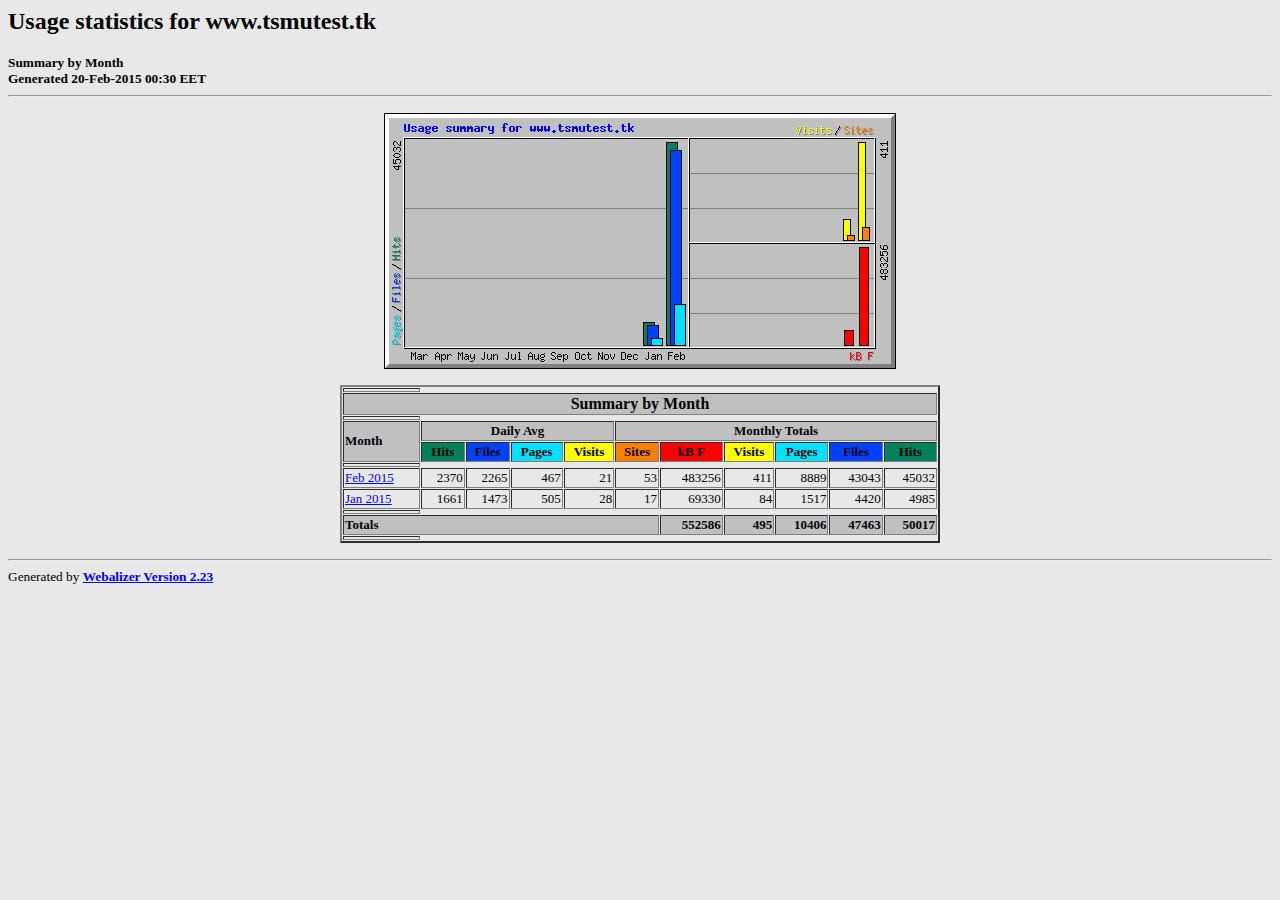
==== stats/index.html @ 5d7d47b9 "new theme" ====
<!DOCTYPE HTML PUBLIC "-//W3C//DTD HTML 4.0 Transitional//EN">

<!-- Generated by The Webalizer  Ver. 2.23-08 -->
<!--                                          -->
<!-- Copyright 1997-2013  Bradford L. Barrett -->
<!--                                          -->
<!-- Distributed under the GNU GPL  Version 2 -->
<!--        Full text may be found at:        -->
<!--         http://www.webalizer.org         -->
<!--                                          -->
<!--  Give the power back to the programmers  -->
<!--   Support the Free Software Foundation   -->
<!--           (http://www.fsf.org)           -->
<!--                                          -->
<!-- *** Generated: 20-Feb-2015 00:30 EET *** -->

<HTML lang="en">
<HEAD>
 <TITLE>Usage statistics for www.tsmutest.tk - Summary by Month</TITLE>
</HEAD>

<BODY BGCOLOR="#E8E8E8" TEXT="#000000" LINK="#0000FF" VLINK="#FF0000">
<H2>Usage statistics for www.tsmutest.tk</H2>
<SMALL><STRONG>
Summary by Month<BR>
Generated 20-Feb-2015 00:30 EET<BR>
</STRONG></SMALL>
<CENTER>
<HR>
<P>
<IMG SRC="usage.png" ALT="Usage summary for www.tsmutest.tk" HEIGHT=256 WIDTH=512><P>
<TABLE WIDTH=600 BORDER=2 CELLSPACING=1 CELLPADDING=1>
<TR><TH HEIGHT=4></TH></TR>
<TR><TH COLSPAN=11 BGCOLOR="#C0C0C0" ALIGN=center>Summary by Month</TH></TR>
<TR><TH HEIGHT=4></TH></TR>
<TR><TH ALIGN=left ROWSPAN=2 BGCOLOR="#C0C0C0"><FONT SIZE="-1">Month</FONT></TH>
<TH ALIGN=center COLSPAN=4 BGCOLOR="#C0C0C0"><FONT SIZE="-1">Daily Avg</FONT></TH>
<TH ALIGN=center COLSPAN=6 BGCOLOR="#C0C0C0"><FONT SIZE="-1">Monthly Totals</FONT></TH></TR>
<TR><TH ALIGN=center BGCOLOR="#00805c"><FONT SIZE="-1">Hits</FONT></TH>
<TH ALIGN=center BGCOLOR="#0040ff"><FONT SIZE="-1">Files</FONT></TH>
<TH ALIGN=center BGCOLOR="#00e0ff"><FONT SIZE="-1">Pages</FONT></TH>
<TH ALIGN=center BGCOLOR="#ffff00"><FONT SIZE="-1">Visits</FONT></TH>
<TH ALIGN=center BGCOLOR="#ff8000"><FONT SIZE="-1">Sites</FONT></TH>
<TH ALIGN=center BGCOLOR="#ff0000"><FONT SIZE="-1">kB F</FONT></TH>
<TH ALIGN=center BGCOLOR="#ffff00"><FONT SIZE="-1">Visits</FONT></TH>
<TH ALIGN=center BGCOLOR="#00e0ff"><FONT SIZE="-1">Pages</FONT></TH>
<TH ALIGN=center BGCOLOR="#0040ff"><FONT SIZE="-1">Files</FONT></TH>
<TH ALIGN=center BGCOLOR="#00805c"><FONT SIZE="-1">Hits</FONT></TH></TR>
<TR><TH HEIGHT=4></TH></TR>
<TR><TD NOWRAP><A HREF="usage_201502.html"><FONT SIZE="-1">Feb 2015</FONT></A></TD>
<TD ALIGN=right><FONT SIZE="-1">2370</FONT></TD>
<TD ALIGN=right><FONT SIZE="-1">2265</FONT></TD>
<TD ALIGN=right><FONT SIZE="-1">467</FONT></TD>
<TD ALIGN=right><FONT SIZE="-1">21</FONT></TD>
<TD ALIGN=right><FONT SIZE="-1">53</FONT></TD>
<TD ALIGN=right><FONT SIZE="-1">483256</FONT></TD>
<TD ALIGN=right><FONT SIZE="-1">411</FONT></TD>
<TD ALIGN=right><FONT SIZE="-1">8889</FONT></TD>
<TD ALIGN=right><FONT SIZE="-1">43043</FONT></TD>
<TD ALIGN=right><FONT SIZE="-1">45032</FONT></TD></TR>
<TR><TD NOWRAP><A HREF="usage_201501.html"><FONT SIZE="-1">Jan 2015</FONT></A></TD>
<TD ALIGN=right><FONT SIZE="-1">1661</FONT></TD>
<TD ALIGN=right><FONT SIZE="-1">1473</FONT></TD>
<TD ALIGN=right><FONT SIZE="-1">505</FONT></TD>
<TD ALIGN=right><FONT SIZE="-1">28</FONT></TD>
<TD ALIGN=right><FONT SIZE="-1">17</FONT></TD>
<TD ALIGN=right><FONT SIZE="-1">69330</FONT></TD>
<TD ALIGN=right><FONT SIZE="-1">84</FONT></TD>
<TD ALIGN=right><FONT SIZE="-1">1517</FONT></TD>
<TD ALIGN=right><FONT SIZE="-1">4420</FONT></TD>
<TD ALIGN=right><FONT SIZE="-1">4985</FONT></TD></TR>
<TR><TH HEIGHT=4></TH></TR>
<TR><TH BGCOLOR="#C0C0C0" COLSPAN=6 ALIGN=left><FONT SIZE="-1">Totals</FONT></TH>
<TH BGCOLOR="#C0C0C0" ALIGN=right><FONT SIZE="-1">552586</FONT></TH>
<TH BGCOLOR="#C0C0C0" ALIGN=right><FONT SIZE="-1">495</FONT></TH>
<TH BGCOLOR="#C0C0C0" ALIGN=right><FONT SIZE="-1">10406</FONT></TH>
<TH BGCOLOR="#C0C0C0" ALIGN=right><FONT SIZE="-1">47463</FONT></TH>
<TH BGCOLOR="#C0C0C0" ALIGN=right><FONT SIZE="-1">50017</FONT></TH></TR>
<TR><TH HEIGHT=4></TH></TR>
</TABLE>
</CENTER>
<P>
<HR>
<TABLE WIDTH="100%" CELLPADDING=0 CELLSPACING=0 BORDER=0>
<TR>
<TD ALIGN=left VALIGN=top>
<SMALL>Generated by
<A HREF="http://www.webalizer.org/"><STRONG>Webalizer Version 2.23</STRONG></A>
</SMALL>
</TD>
</TR>
</TABLE>

<!-- Webalizer Version 2.23-08 (Mod: 26-Aug-2013) -->

</BODY>
</HTML>
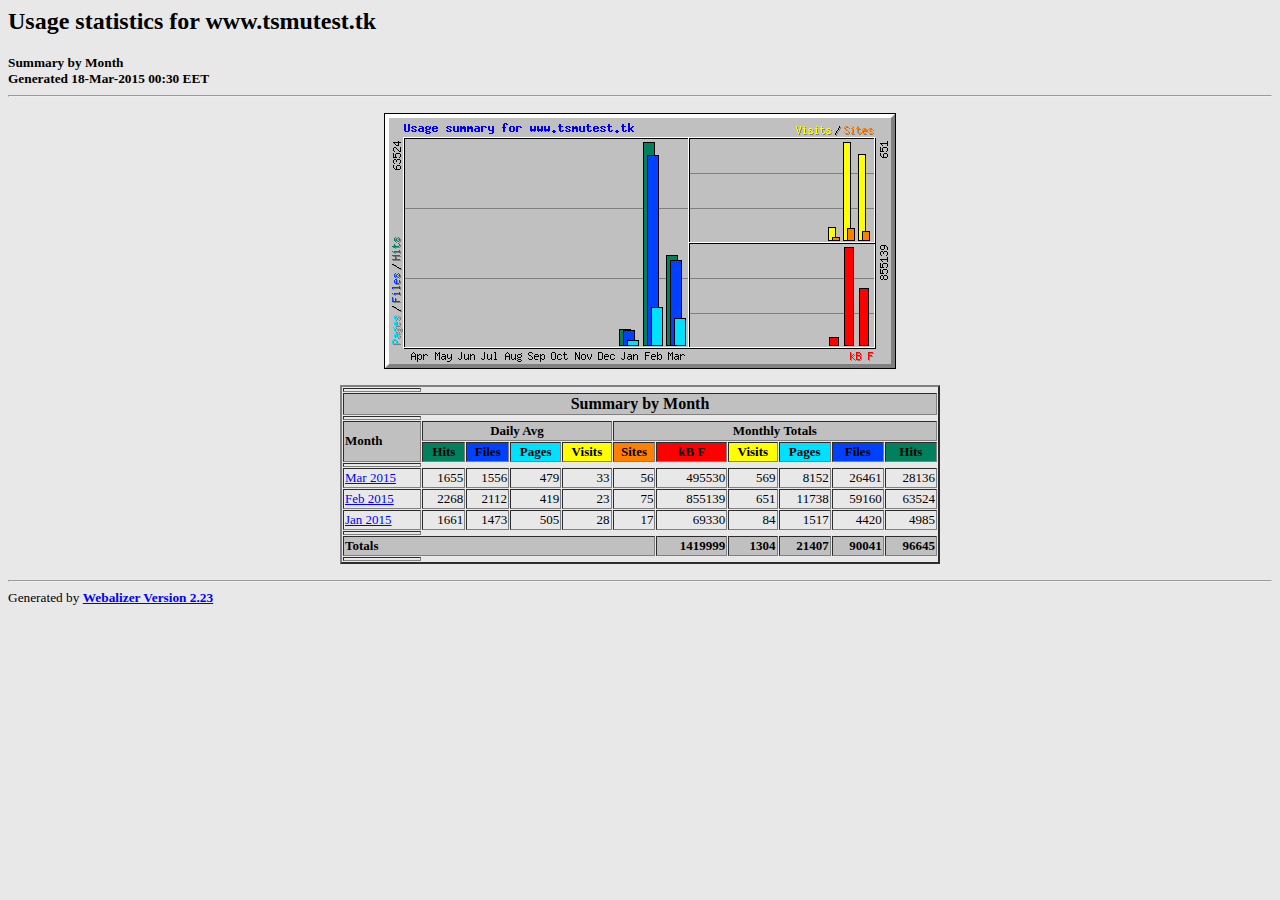
==== commit 593248c3: "footer, flags" ====
--- a/stats/index.html
+++ b/stats/index.html
@@ -12,7 +12,7 @@
 <!--   Support the Free Software Foundation   -->
 <!--           (http://www.fsf.org)           -->
 <!--                                          -->
-<!-- *** Generated: 20-Feb-2015 00:30 EET *** -->
+<!-- *** Generated: 18-Mar-2015 00:30 EET *** -->
 
 <HTML lang="en">
 <HEAD>
@@ -23,7 +23,7 @@
 <H2>Usage statistics for www.tsmutest.tk</H2>
 <SMALL><STRONG>
 Summary by Month<BR>
-Generated 20-Feb-2015 00:30 EET<BR>
+Generated 18-Mar-2015 00:30 EET<BR>
 </STRONG></SMALL>
 <CENTER>
 <HR>
@@ -47,17 +47,28 @@
 <TH ALIGN=center BGCOLOR="#0040ff"><FONT SIZE="-1">Files</FONT></TH>
 <TH ALIGN=center BGCOLOR="#00805c"><FONT SIZE="-1">Hits</FONT></TH></TR>
 <TR><TH HEIGHT=4></TH></TR>
+<TR><TD NOWRAP><A HREF="usage_201503.html"><FONT SIZE="-1">Mar 2015</FONT></A></TD>
+<TD ALIGN=right><FONT SIZE="-1">1655</FONT></TD>
+<TD ALIGN=right><FONT SIZE="-1">1556</FONT></TD>
+<TD ALIGN=right><FONT SIZE="-1">479</FONT></TD>
+<TD ALIGN=right><FONT SIZE="-1">33</FONT></TD>
+<TD ALIGN=right><FONT SIZE="-1">56</FONT></TD>
+<TD ALIGN=right><FONT SIZE="-1">495530</FONT></TD>
+<TD ALIGN=right><FONT SIZE="-1">569</FONT></TD>
+<TD ALIGN=right><FONT SIZE="-1">8152</FONT></TD>
+<TD ALIGN=right><FONT SIZE="-1">26461</FONT></TD>
+<TD ALIGN=right><FONT SIZE="-1">28136</FONT></TD></TR>
 <TR><TD NOWRAP><A HREF="usage_201502.html"><FONT SIZE="-1">Feb 2015</FONT></A></TD>
-<TD ALIGN=right><FONT SIZE="-1">2370</FONT></TD>
-<TD ALIGN=right><FONT SIZE="-1">2265</FONT></TD>
-<TD ALIGN=right><FONT SIZE="-1">467</FONT></TD>
-<TD ALIGN=right><FONT SIZE="-1">21</FONT></TD>
-<TD ALIGN=right><FONT SIZE="-1">53</FONT></TD>
-<TD ALIGN=right><FONT SIZE="-1">483256</FONT></TD>
-<TD ALIGN=right><FONT SIZE="-1">411</FONT></TD>
-<TD ALIGN=right><FONT SIZE="-1">8889</FONT></TD>
-<TD ALIGN=right><FONT SIZE="-1">43043</FONT></TD>
-<TD ALIGN=right><FONT SIZE="-1">45032</FONT></TD></TR>
+<TD ALIGN=right><FONT SIZE="-1">2268</FONT></TD>
+<TD ALIGN=right><FONT SIZE="-1">2112</FONT></TD>
+<TD ALIGN=right><FONT SIZE="-1">419</FONT></TD>
+<TD ALIGN=right><FONT SIZE="-1">23</FONT></TD>
+<TD ALIGN=right><FONT SIZE="-1">75</FONT></TD>
+<TD ALIGN=right><FONT SIZE="-1">855139</FONT></TD>
+<TD ALIGN=right><FONT SIZE="-1">651</FONT></TD>
+<TD ALIGN=right><FONT SIZE="-1">11738</FONT></TD>
+<TD ALIGN=right><FONT SIZE="-1">59160</FONT></TD>
+<TD ALIGN=right><FONT SIZE="-1">63524</FONT></TD></TR>
 <TR><TD NOWRAP><A HREF="usage_201501.html"><FONT SIZE="-1">Jan 2015</FONT></A></TD>
 <TD ALIGN=right><FONT SIZE="-1">1661</FONT></TD>
 <TD ALIGN=right><FONT SIZE="-1">1473</FONT></TD>
@@ -71,11 +82,11 @@
 <TD ALIGN=right><FONT SIZE="-1">4985</FONT></TD></TR>
 <TR><TH HEIGHT=4></TH></TR>
 <TR><TH BGCOLOR="#C0C0C0" COLSPAN=6 ALIGN=left><FONT SIZE="-1">Totals</FONT></TH>
-<TH BGCOLOR="#C0C0C0" ALIGN=right><FONT SIZE="-1">552586</FONT></TH>
-<TH BGCOLOR="#C0C0C0" ALIGN=right><FONT SIZE="-1">495</FONT></TH>
-<TH BGCOLOR="#C0C0C0" ALIGN=right><FONT SIZE="-1">10406</FONT></TH>
-<TH BGCOLOR="#C0C0C0" ALIGN=right><FONT SIZE="-1">47463</FONT></TH>
-<TH BGCOLOR="#C0C0C0" ALIGN=right><FONT SIZE="-1">50017</FONT></TH></TR>
+<TH BGCOLOR="#C0C0C0" ALIGN=right><FONT SIZE="-1">1419999</FONT></TH>
+<TH BGCOLOR="#C0C0C0" ALIGN=right><FONT SIZE="-1">1304</FONT></TH>
+<TH BGCOLOR="#C0C0C0" ALIGN=right><FONT SIZE="-1">21407</FONT></TH>
+<TH BGCOLOR="#C0C0C0" ALIGN=right><FONT SIZE="-1">90041</FONT></TH>
+<TH BGCOLOR="#C0C0C0" ALIGN=right><FONT SIZE="-1">96645</FONT></TH></TR>
 <TR><TH HEIGHT=4></TH></TR>
 </TABLE>
 </CENTER>
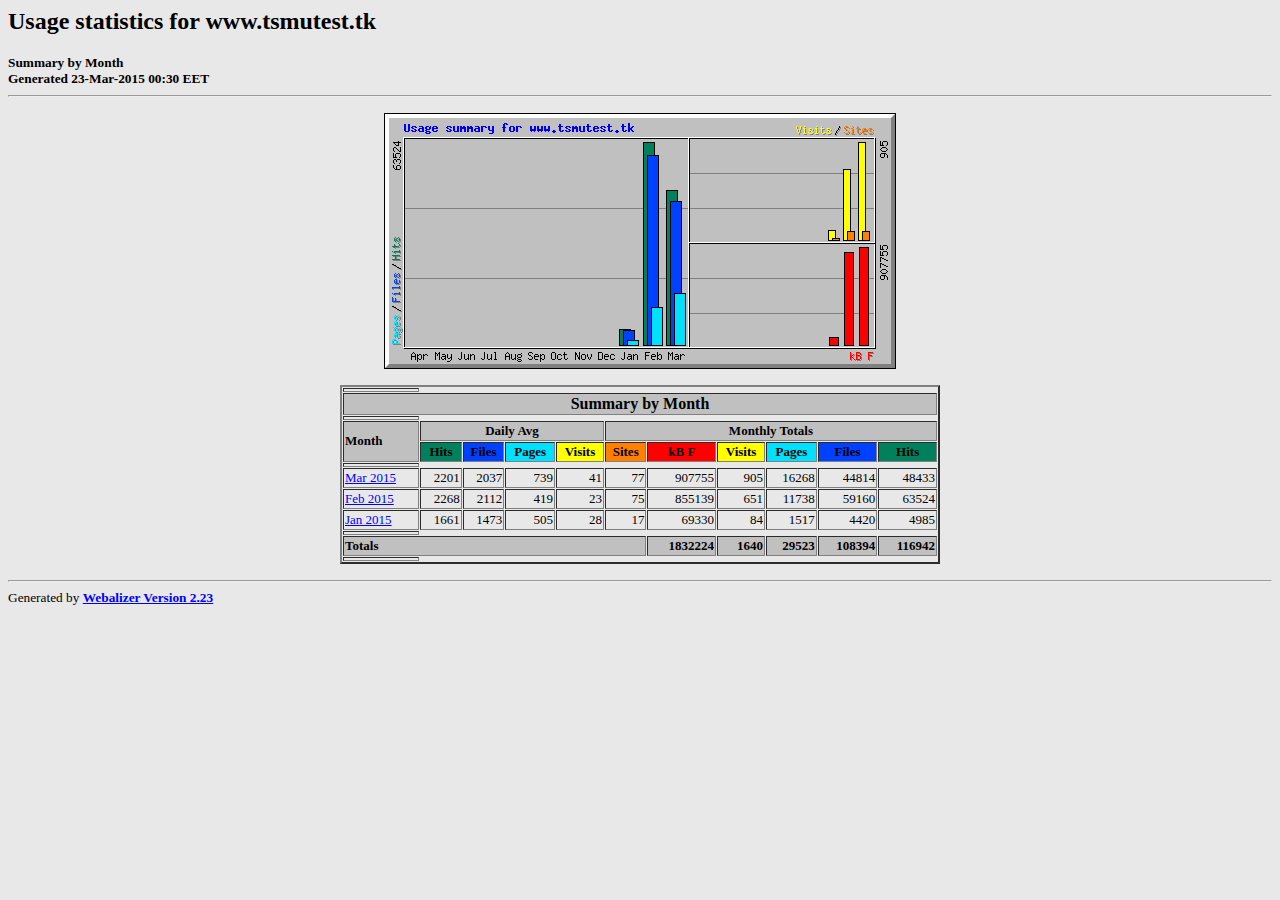
==== commit e4ab2b48: "language flags added" ====
--- a/stats/index.html
+++ b/stats/index.html
@@ -12,7 +12,7 @@
 <!--   Support the Free Software Foundation   -->
 <!--           (http://www.fsf.org)           -->
 <!--                                          -->
-<!-- *** Generated: 18-Mar-2015 00:30 EET *** -->
+<!-- *** Generated: 23-Mar-2015 00:30 EET *** -->
 
 <HTML lang="en">
 <HEAD>
@@ -23,7 +23,7 @@
 <H2>Usage statistics for www.tsmutest.tk</H2>
 <SMALL><STRONG>
 Summary by Month<BR>
-Generated 18-Mar-2015 00:30 EET<BR>
+Generated 23-Mar-2015 00:30 EET<BR>
 </STRONG></SMALL>
 <CENTER>
 <HR>
@@ -48,16 +48,16 @@
 <TH ALIGN=center BGCOLOR="#00805c"><FONT SIZE="-1">Hits</FONT></TH></TR>
 <TR><TH HEIGHT=4></TH></TR>
 <TR><TD NOWRAP><A HREF="usage_201503.html"><FONT SIZE="-1">Mar 2015</FONT></A></TD>
-<TD ALIGN=right><FONT SIZE="-1">1655</FONT></TD>
-<TD ALIGN=right><FONT SIZE="-1">1556</FONT></TD>
-<TD ALIGN=right><FONT SIZE="-1">479</FONT></TD>
-<TD ALIGN=right><FONT SIZE="-1">33</FONT></TD>
-<TD ALIGN=right><FONT SIZE="-1">56</FONT></TD>
-<TD ALIGN=right><FONT SIZE="-1">495530</FONT></TD>
-<TD ALIGN=right><FONT SIZE="-1">569</FONT></TD>
-<TD ALIGN=right><FONT SIZE="-1">8152</FONT></TD>
-<TD ALIGN=right><FONT SIZE="-1">26461</FONT></TD>
-<TD ALIGN=right><FONT SIZE="-1">28136</FONT></TD></TR>
+<TD ALIGN=right><FONT SIZE="-1">2201</FONT></TD>
+<TD ALIGN=right><FONT SIZE="-1">2037</FONT></TD>
+<TD ALIGN=right><FONT SIZE="-1">739</FONT></TD>
+<TD ALIGN=right><FONT SIZE="-1">41</FONT></TD>
+<TD ALIGN=right><FONT SIZE="-1">77</FONT></TD>
+<TD ALIGN=right><FONT SIZE="-1">907755</FONT></TD>
+<TD ALIGN=right><FONT SIZE="-1">905</FONT></TD>
+<TD ALIGN=right><FONT SIZE="-1">16268</FONT></TD>
+<TD ALIGN=right><FONT SIZE="-1">44814</FONT></TD>
+<TD ALIGN=right><FONT SIZE="-1">48433</FONT></TD></TR>
 <TR><TD NOWRAP><A HREF="usage_201502.html"><FONT SIZE="-1">Feb 2015</FONT></A></TD>
 <TD ALIGN=right><FONT SIZE="-1">2268</FONT></TD>
 <TD ALIGN=right><FONT SIZE="-1">2112</FONT></TD>
@@ -82,11 +82,11 @@
 <TD ALIGN=right><FONT SIZE="-1">4985</FONT></TD></TR>
 <TR><TH HEIGHT=4></TH></TR>
 <TR><TH BGCOLOR="#C0C0C0" COLSPAN=6 ALIGN=left><FONT SIZE="-1">Totals</FONT></TH>
-<TH BGCOLOR="#C0C0C0" ALIGN=right><FONT SIZE="-1">1419999</FONT></TH>
-<TH BGCOLOR="#C0C0C0" ALIGN=right><FONT SIZE="-1">1304</FONT></TH>
-<TH BGCOLOR="#C0C0C0" ALIGN=right><FONT SIZE="-1">21407</FONT></TH>
-<TH BGCOLOR="#C0C0C0" ALIGN=right><FONT SIZE="-1">90041</FONT></TH>
-<TH BGCOLOR="#C0C0C0" ALIGN=right><FONT SIZE="-1">96645</FONT></TH></TR>
+<TH BGCOLOR="#C0C0C0" ALIGN=right><FONT SIZE="-1">1832224</FONT></TH>
+<TH BGCOLOR="#C0C0C0" ALIGN=right><FONT SIZE="-1">1640</FONT></TH>
+<TH BGCOLOR="#C0C0C0" ALIGN=right><FONT SIZE="-1">29523</FONT></TH>
+<TH BGCOLOR="#C0C0C0" ALIGN=right><FONT SIZE="-1">108394</FONT></TH>
+<TH BGCOLOR="#C0C0C0" ALIGN=right><FONT SIZE="-1">116942</FONT></TH></TR>
 <TR><TH HEIGHT=4></TH></TR>
 </TABLE>
 </CENTER>
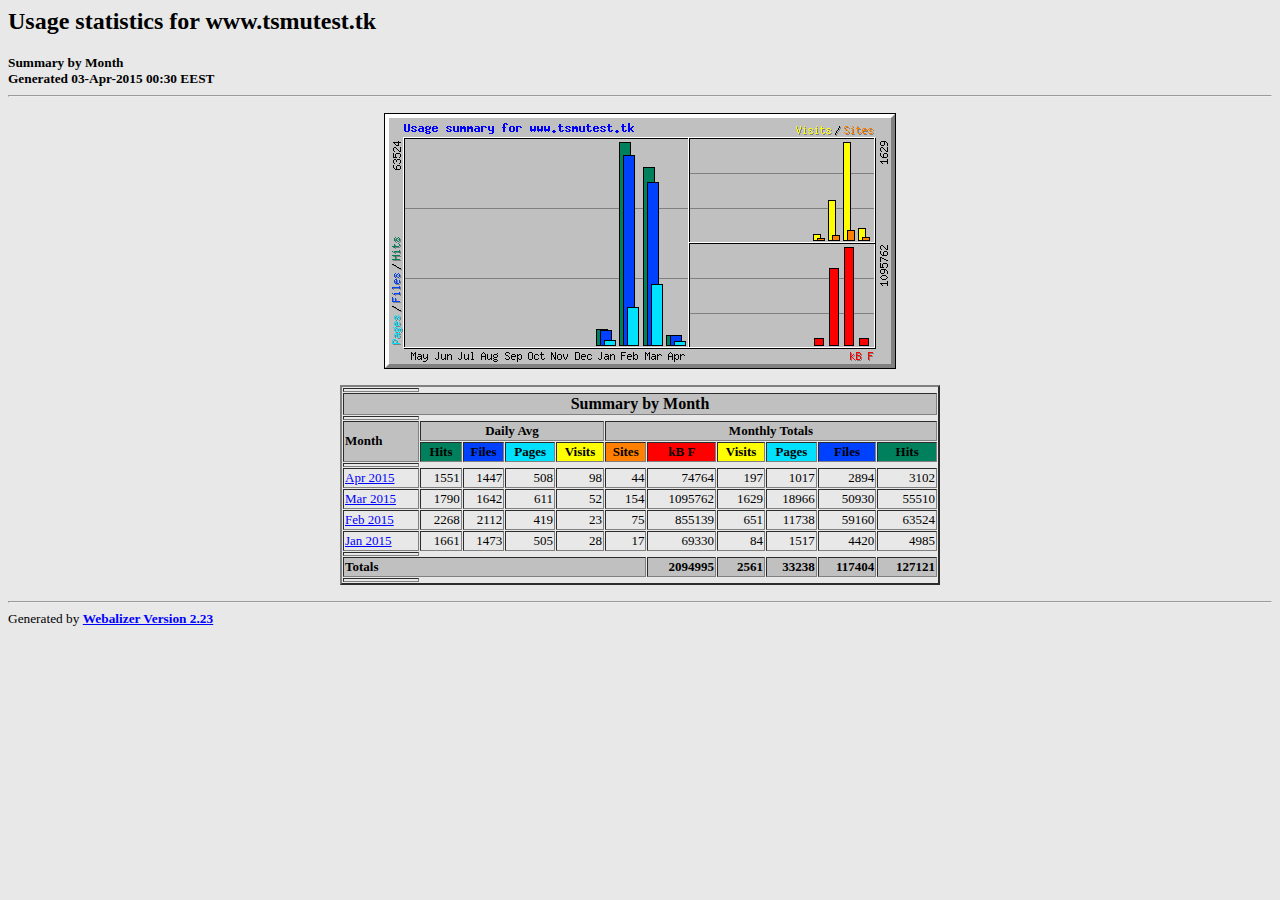
==== commit 37b2f840: "theme changes" ====
--- a/stats/index.html
+++ b/stats/index.html
@@ -12,7 +12,7 @@
 <!--   Support the Free Software Foundation   -->
 <!--           (http://www.fsf.org)           -->
 <!--                                          -->
-<!-- *** Generated: 23-Mar-2015 00:30 EET *** -->
+<!-- *** Generated: 03-Apr-2015 00:30 EEST *** -->
 
 <HTML lang="en">
 <HEAD>
@@ -23,7 +23,7 @@
 <H2>Usage statistics for www.tsmutest.tk</H2>
 <SMALL><STRONG>
 Summary by Month<BR>
-Generated 23-Mar-2015 00:30 EET<BR>
+Generated 03-Apr-2015 00:30 EEST<BR>
 </STRONG></SMALL>
 <CENTER>
 <HR>
@@ -47,17 +47,28 @@
 <TH ALIGN=center BGCOLOR="#0040ff"><FONT SIZE="-1">Files</FONT></TH>
 <TH ALIGN=center BGCOLOR="#00805c"><FONT SIZE="-1">Hits</FONT></TH></TR>
 <TR><TH HEIGHT=4></TH></TR>
+<TR><TD NOWRAP><A HREF="usage_201504.html"><FONT SIZE="-1">Apr 2015</FONT></A></TD>
+<TD ALIGN=right><FONT SIZE="-1">1551</FONT></TD>
+<TD ALIGN=right><FONT SIZE="-1">1447</FONT></TD>
+<TD ALIGN=right><FONT SIZE="-1">508</FONT></TD>
+<TD ALIGN=right><FONT SIZE="-1">98</FONT></TD>
+<TD ALIGN=right><FONT SIZE="-1">44</FONT></TD>
+<TD ALIGN=right><FONT SIZE="-1">74764</FONT></TD>
+<TD ALIGN=right><FONT SIZE="-1">197</FONT></TD>
+<TD ALIGN=right><FONT SIZE="-1">1017</FONT></TD>
+<TD ALIGN=right><FONT SIZE="-1">2894</FONT></TD>
+<TD ALIGN=right><FONT SIZE="-1">3102</FONT></TD></TR>
 <TR><TD NOWRAP><A HREF="usage_201503.html"><FONT SIZE="-1">Mar 2015</FONT></A></TD>
-<TD ALIGN=right><FONT SIZE="-1">2201</FONT></TD>
-<TD ALIGN=right><FONT SIZE="-1">2037</FONT></TD>
-<TD ALIGN=right><FONT SIZE="-1">739</FONT></TD>
-<TD ALIGN=right><FONT SIZE="-1">41</FONT></TD>
-<TD ALIGN=right><FONT SIZE="-1">77</FONT></TD>
-<TD ALIGN=right><FONT SIZE="-1">907755</FONT></TD>
-<TD ALIGN=right><FONT SIZE="-1">905</FONT></TD>
-<TD ALIGN=right><FONT SIZE="-1">16268</FONT></TD>
-<TD ALIGN=right><FONT SIZE="-1">44814</FONT></TD>
-<TD ALIGN=right><FONT SIZE="-1">48433</FONT></TD></TR>
+<TD ALIGN=right><FONT SIZE="-1">1790</FONT></TD>
+<TD ALIGN=right><FONT SIZE="-1">1642</FONT></TD>
+<TD ALIGN=right><FONT SIZE="-1">611</FONT></TD>
+<TD ALIGN=right><FONT SIZE="-1">52</FONT></TD>
+<TD ALIGN=right><FONT SIZE="-1">154</FONT></TD>
+<TD ALIGN=right><FONT SIZE="-1">1095762</FONT></TD>
+<TD ALIGN=right><FONT SIZE="-1">1629</FONT></TD>
+<TD ALIGN=right><FONT SIZE="-1">18966</FONT></TD>
+<TD ALIGN=right><FONT SIZE="-1">50930</FONT></TD>
+<TD ALIGN=right><FONT SIZE="-1">55510</FONT></TD></TR>
 <TR><TD NOWRAP><A HREF="usage_201502.html"><FONT SIZE="-1">Feb 2015</FONT></A></TD>
 <TD ALIGN=right><FONT SIZE="-1">2268</FONT></TD>
 <TD ALIGN=right><FONT SIZE="-1">2112</FONT></TD>
@@ -82,11 +93,11 @@
 <TD ALIGN=right><FONT SIZE="-1">4985</FONT></TD></TR>
 <TR><TH HEIGHT=4></TH></TR>
 <TR><TH BGCOLOR="#C0C0C0" COLSPAN=6 ALIGN=left><FONT SIZE="-1">Totals</FONT></TH>
-<TH BGCOLOR="#C0C0C0" ALIGN=right><FONT SIZE="-1">1832224</FONT></TH>
-<TH BGCOLOR="#C0C0C0" ALIGN=right><FONT SIZE="-1">1640</FONT></TH>
-<TH BGCOLOR="#C0C0C0" ALIGN=right><FONT SIZE="-1">29523</FONT></TH>
-<TH BGCOLOR="#C0C0C0" ALIGN=right><FONT SIZE="-1">108394</FONT></TH>
-<TH BGCOLOR="#C0C0C0" ALIGN=right><FONT SIZE="-1">116942</FONT></TH></TR>
+<TH BGCOLOR="#C0C0C0" ALIGN=right><FONT SIZE="-1">2094995</FONT></TH>
+<TH BGCOLOR="#C0C0C0" ALIGN=right><FONT SIZE="-1">2561</FONT></TH>
+<TH BGCOLOR="#C0C0C0" ALIGN=right><FONT SIZE="-1">33238</FONT></TH>
+<TH BGCOLOR="#C0C0C0" ALIGN=right><FONT SIZE="-1">117404</FONT></TH>
+<TH BGCOLOR="#C0C0C0" ALIGN=right><FONT SIZE="-1">127121</FONT></TH></TR>
 <TR><TH HEIGHT=4></TH></TR>
 </TABLE>
 </CENTER>
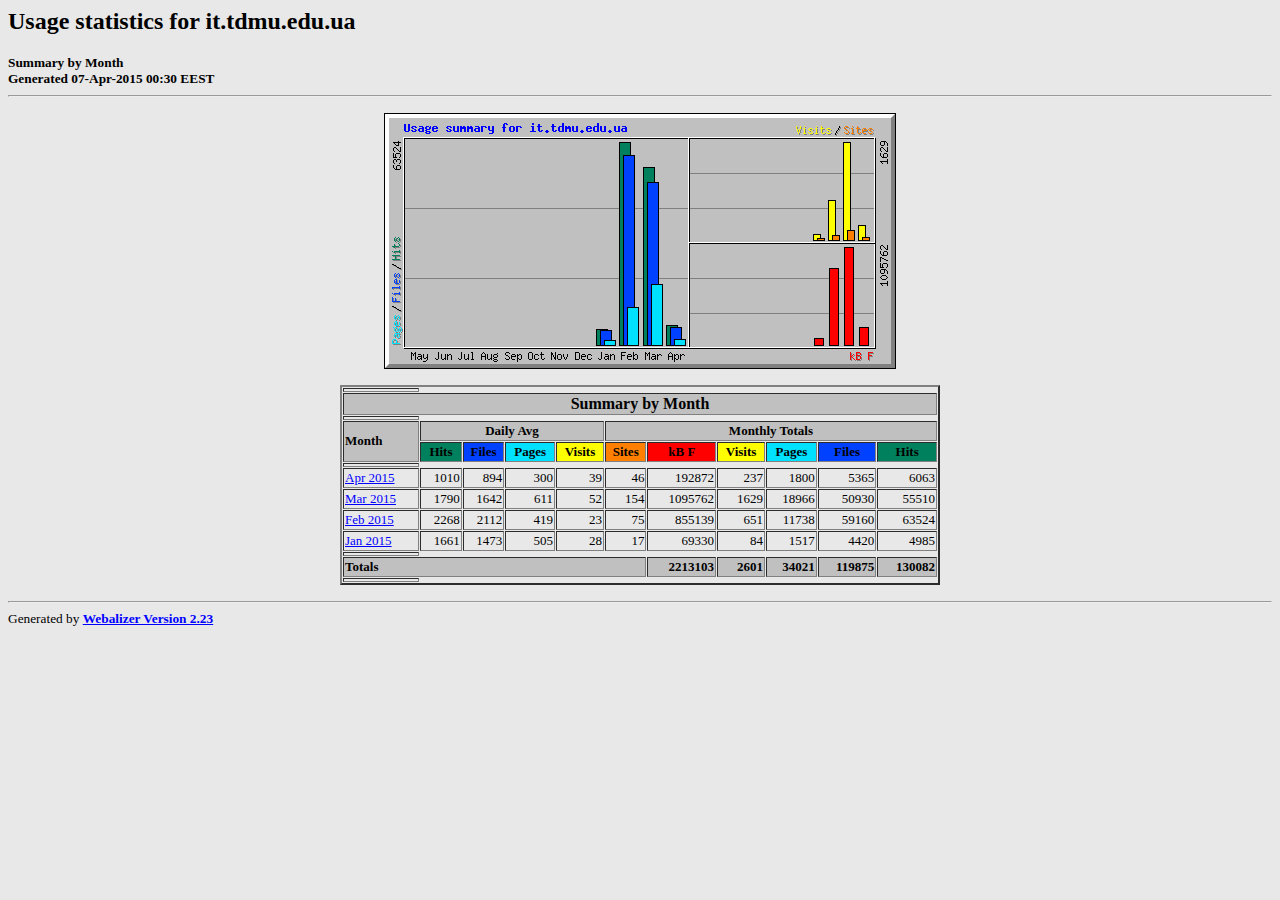
==== commit a3013247: "header changes" ====
--- a/stats/index.html
+++ b/stats/index.html
@@ -12,23 +12,23 @@
 <!--   Support the Free Software Foundation   -->
 <!--           (http://www.fsf.org)           -->
 <!--                                          -->
-<!-- *** Generated: 03-Apr-2015 00:30 EEST *** -->
+<!-- *** Generated: 07-Apr-2015 00:30 EEST *** -->
 
 <HTML lang="en">
 <HEAD>
- <TITLE>Usage statistics for www.tsmutest.tk - Summary by Month</TITLE>
+ <TITLE>Usage statistics for it.tdmu.edu.ua - Summary by Month</TITLE>
 </HEAD>
 
 <BODY BGCOLOR="#E8E8E8" TEXT="#000000" LINK="#0000FF" VLINK="#FF0000">
-<H2>Usage statistics for www.tsmutest.tk</H2>
+<H2>Usage statistics for it.tdmu.edu.ua</H2>
 <SMALL><STRONG>
 Summary by Month<BR>
-Generated 03-Apr-2015 00:30 EEST<BR>
+Generated 07-Apr-2015 00:30 EEST<BR>
 </STRONG></SMALL>
 <CENTER>
 <HR>
 <P>
-<IMG SRC="usage.png" ALT="Usage summary for www.tsmutest.tk" HEIGHT=256 WIDTH=512><P>
+<IMG SRC="usage.png" ALT="Usage summary for it.tdmu.edu.ua" HEIGHT=256 WIDTH=512><P>
 <TABLE WIDTH=600 BORDER=2 CELLSPACING=1 CELLPADDING=1>
 <TR><TH HEIGHT=4></TH></TR>
 <TR><TH COLSPAN=11 BGCOLOR="#C0C0C0" ALIGN=center>Summary by Month</TH></TR>
@@ -48,16 +48,16 @@
 <TH ALIGN=center BGCOLOR="#00805c"><FONT SIZE="-1">Hits</FONT></TH></TR>
 <TR><TH HEIGHT=4></TH></TR>
 <TR><TD NOWRAP><A HREF="usage_201504.html"><FONT SIZE="-1">Apr 2015</FONT></A></TD>
-<TD ALIGN=right><FONT SIZE="-1">1551</FONT></TD>
-<TD ALIGN=right><FONT SIZE="-1">1447</FONT></TD>
-<TD ALIGN=right><FONT SIZE="-1">508</FONT></TD>
-<TD ALIGN=right><FONT SIZE="-1">98</FONT></TD>
-<TD ALIGN=right><FONT SIZE="-1">44</FONT></TD>
-<TD ALIGN=right><FONT SIZE="-1">74764</FONT></TD>
-<TD ALIGN=right><FONT SIZE="-1">197</FONT></TD>
-<TD ALIGN=right><FONT SIZE="-1">1017</FONT></TD>
-<TD ALIGN=right><FONT SIZE="-1">2894</FONT></TD>
-<TD ALIGN=right><FONT SIZE="-1">3102</FONT></TD></TR>
+<TD ALIGN=right><FONT SIZE="-1">1010</FONT></TD>
+<TD ALIGN=right><FONT SIZE="-1">894</FONT></TD>
+<TD ALIGN=right><FONT SIZE="-1">300</FONT></TD>
+<TD ALIGN=right><FONT SIZE="-1">39</FONT></TD>
+<TD ALIGN=right><FONT SIZE="-1">46</FONT></TD>
+<TD ALIGN=right><FONT SIZE="-1">192872</FONT></TD>
+<TD ALIGN=right><FONT SIZE="-1">237</FONT></TD>
+<TD ALIGN=right><FONT SIZE="-1">1800</FONT></TD>
+<TD ALIGN=right><FONT SIZE="-1">5365</FONT></TD>
+<TD ALIGN=right><FONT SIZE="-1">6063</FONT></TD></TR>
 <TR><TD NOWRAP><A HREF="usage_201503.html"><FONT SIZE="-1">Mar 2015</FONT></A></TD>
 <TD ALIGN=right><FONT SIZE="-1">1790</FONT></TD>
 <TD ALIGN=right><FONT SIZE="-1">1642</FONT></TD>
@@ -93,11 +93,11 @@
 <TD ALIGN=right><FONT SIZE="-1">4985</FONT></TD></TR>
 <TR><TH HEIGHT=4></TH></TR>
 <TR><TH BGCOLOR="#C0C0C0" COLSPAN=6 ALIGN=left><FONT SIZE="-1">Totals</FONT></TH>
-<TH BGCOLOR="#C0C0C0" ALIGN=right><FONT SIZE="-1">2094995</FONT></TH>
-<TH BGCOLOR="#C0C0C0" ALIGN=right><FONT SIZE="-1">2561</FONT></TH>
-<TH BGCOLOR="#C0C0C0" ALIGN=right><FONT SIZE="-1">33238</FONT></TH>
-<TH BGCOLOR="#C0C0C0" ALIGN=right><FONT SIZE="-1">117404</FONT></TH>
-<TH BGCOLOR="#C0C0C0" ALIGN=right><FONT SIZE="-1">127121</FONT></TH></TR>
+<TH BGCOLOR="#C0C0C0" ALIGN=right><FONT SIZE="-1">2213103</FONT></TH>
+<TH BGCOLOR="#C0C0C0" ALIGN=right><FONT SIZE="-1">2601</FONT></TH>
+<TH BGCOLOR="#C0C0C0" ALIGN=right><FONT SIZE="-1">34021</FONT></TH>
+<TH BGCOLOR="#C0C0C0" ALIGN=right><FONT SIZE="-1">119875</FONT></TH>
+<TH BGCOLOR="#C0C0C0" ALIGN=right><FONT SIZE="-1">130082</FONT></TH></TR>
 <TR><TH HEIGHT=4></TH></TR>
 </TABLE>
 </CENTER>
